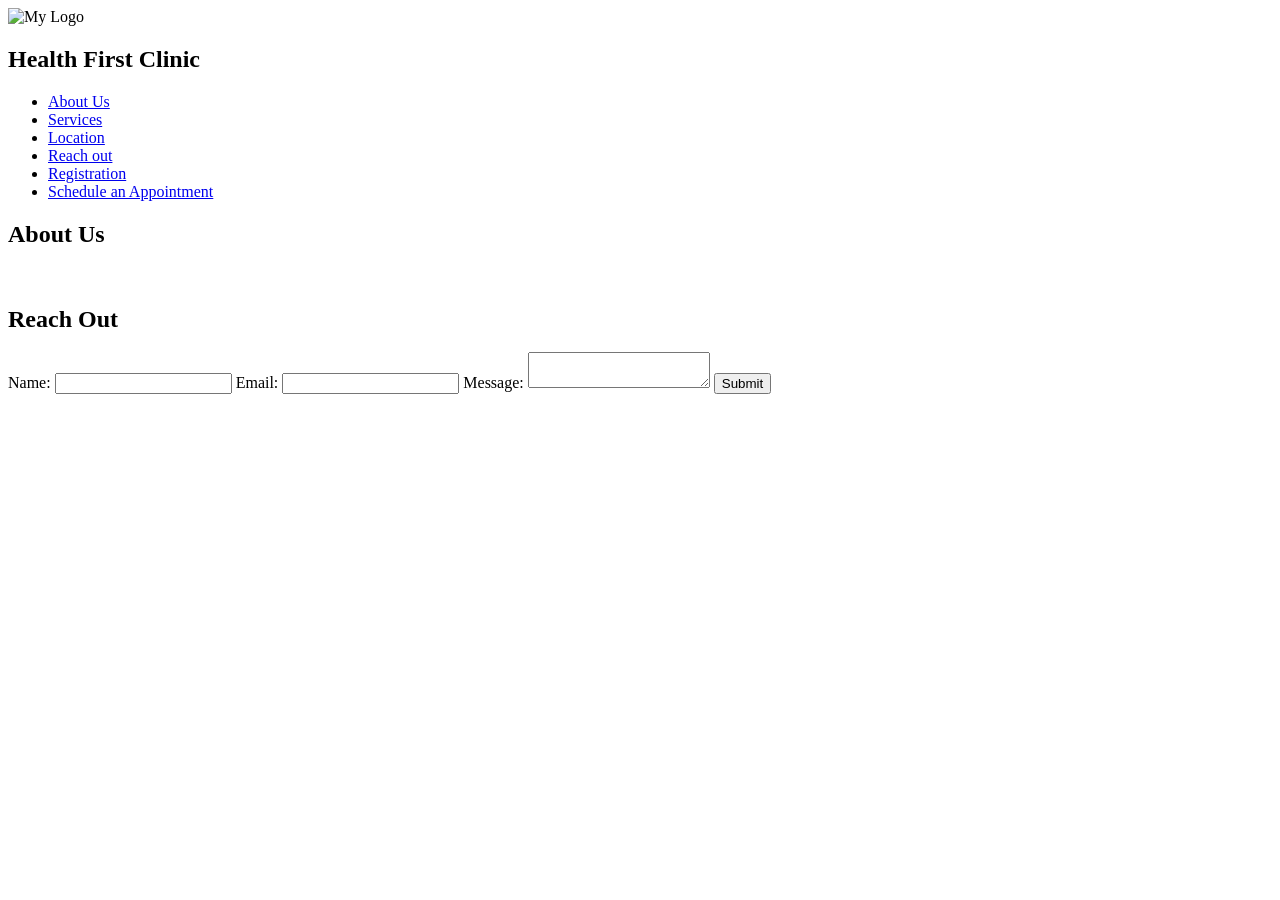
==== src/main/resources/templates/index.html @ ed82945d "Html page is connected to the port. after cliking on the register it shows the error "Access to loca" ====
<!DOCTYPE html>
<html lang="en">
<head>
    <meta charset="UTF-8">
    <meta name="viewport" content="width=device-width, initial-scale=1.0">
    <title>Hospital Management System</title>
    <link rel="stylesheet" href="../static/css/style-hms-homepage.css">
</head>
<body>
<header>
<nav class="navbar">
    <div class="navbar-left">
        <img src="../static/images/medical-logo.jpg" alt="My Logo" class="logo">
    </div>
    <div class="navbar-center">
        <h1>Health First Clinic</h1>
    </div>
    <div class="navbar-right">
        <nav>
            <ul class="nav-links">
                <li><a href="../templates/template-hms-homepage.html#about">About Us</a></li>
                <li><a href="../templates/template-hms-location.html#services">Services</a></li>
                <li><a href="../templates/template-hms-location.html#location">Location</a></li>
                <li><a href="../templates/template-hms-homepage.html#contact">Reach out</a></li>
                <li><a href="user-registration.html#registrationForm">Registration</a></li>
                <li><a href="../templates/template-hms-appointments.html#appointmentForm"> Schedule an Appointment</a></li>
            </ul>
        </nav>
    </div>
</nav>
</header>


<section id="about">
    <div>
        <h2>About Us</h2>
    </div>
    <div>
        <p style="color: white;">We are commited towards community Health,Well-being and
            Disease prevention through our expertise Doctors
            and Advanced medical treatments.
            Our Services  are available to the Patients 24/7.</p>
    </div>
</section>



<section id="contact">
     <h2>Reach Out</h2>
    <form id="contactForm">
        <label for="name">Name:</label>
        <input type="text" id="name" name="name" required>
        <label for="email">Email:</label>
        <input type="email" id="email" name="email" required>
        <label for="message">Message:</label>
        <textarea id="message" name="message" required></textarea>
        <button type="submit">Submit</button>
    </form>
</section>
<script>
    document.getElementById('contactForm').addEventListener('submit', function (event) {
        event.preventDefault();
            const contName = document.getElementById('name').value;
            const contEmail = document.getElementById('email').value;
            if (!contName || !contEmail) {
            alert('Submit is not complete, until you fill all the fields.');
            return;
        }
        alert('We will reach you soon to address your concerns');
    });
</script>
<!--script src="../static/js/script-hms-homepage.js"></script-->
</body>
</html>

<!--footer>
    <p>&copy; 2024 Health First Clinic. All rights reserved.</p>
</footer-->

<!--script>
    function navigateToDetails(id) {
        localStorage.setItem('detailId', id);
        window.location.href = 'details.html';
    }
</script-->
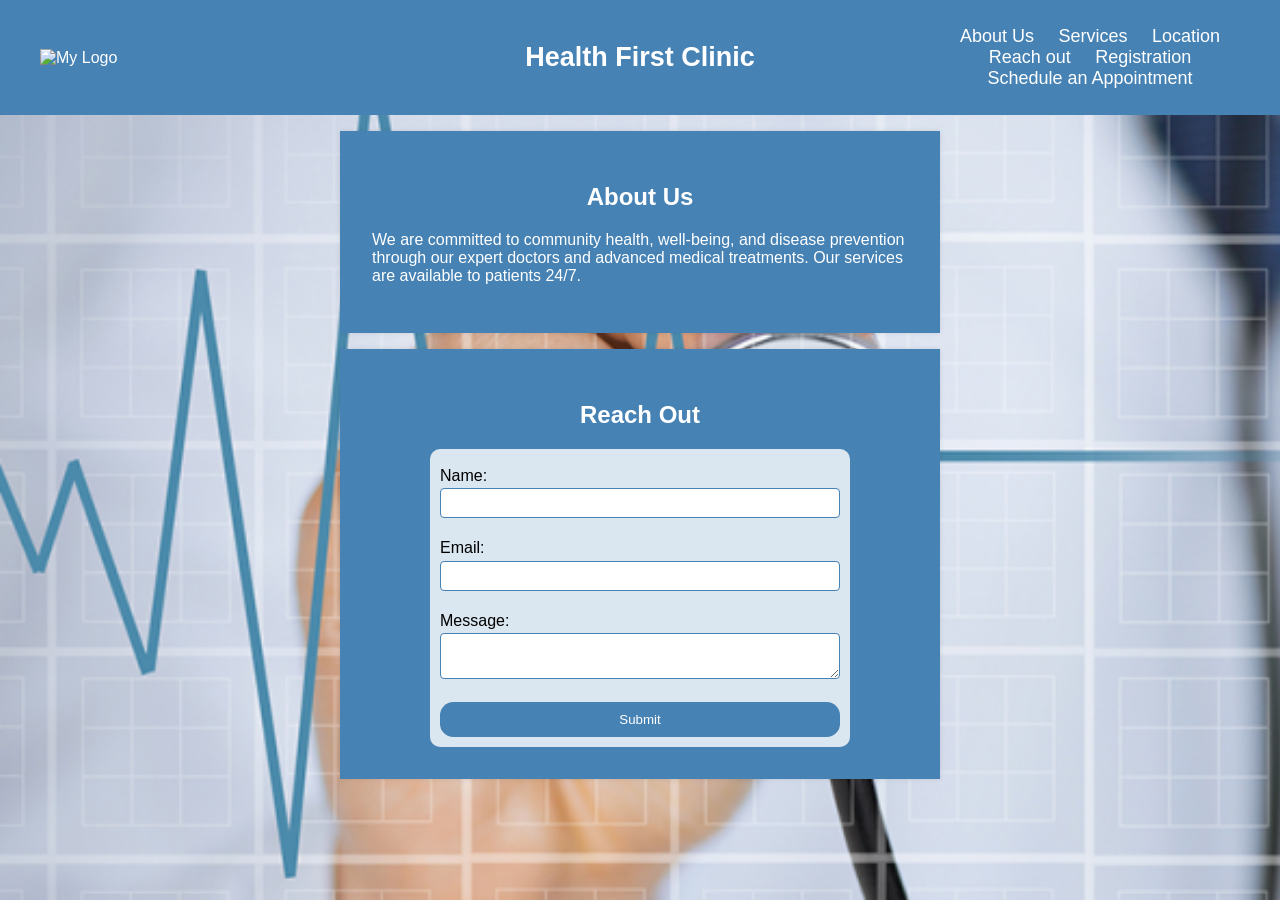
==== commit 0a1d193d: "Html page is connected to the port. after cliking on the register it shows the error "Access to loca" ====
--- a/src/main/resources/templates/index.html
+++ b/src/main/resources/templates/index.html
@@ -1,52 +1,66 @@
 <!DOCTYPE html>
-<html lang="en">
+<html lang="en" xmlns:th="http://www.thymeleaf.org">
 <head>
     <meta charset="UTF-8">
-    <meta name="viewport" content="width=device-width, initial-scale=1.0">
     <title>Hospital Management System</title>
-    <link rel="stylesheet" href="../static/css/style-hms-homepage.css">
+    <link rel="stylesheet" href="../static/css/styles.css" th:href="@{/css/styles.css}">
+    <script type="text/javascript" src="../static/js/home.js" th:src="@{/js/home.js}"></script>
+
+    <style>
+        body {
+            background-image: url("../static/images/image-stethoscope.png");
+            background-size: cover; /* Adjust background size */
+            background-position: center; /* Center the image */
+            background-repeat: no-repeat; /* Prevent image repetition */
+        }
+
+        /* You can also set a background image for specific elements */
+        .header-background {
+            background-image: url("../static/images/image-stethoscope.png");
+            background-size: cover;
+            background-position: center;
+            background-repeat: no-repeat;
+        }
+    </style>
 </head>
 <body>
 <header>
-<nav class="navbar">
-    <div class="navbar-left">
-        <img src="../static/images/medical-logo.jpg" alt="My Logo" class="logo">
-    </div>
-    <div class="navbar-center">
-        <h1>Health First Clinic</h1>
-    </div>
-    <div class="navbar-right">
-        <nav>
-            <ul class="nav-links">
-                <li><a href="../templates/template-hms-homepage.html#about">About Us</a></li>
-                <li><a href="../templates/template-hms-location.html#services">Services</a></li>
-                <li><a href="../templates/template-hms-location.html#location">Location</a></li>
-                <li><a href="../templates/template-hms-homepage.html#contact">Reach out</a></li>
-                <li><a href="user-registration.html#registrationForm">Registration</a></li>
-                <li><a href="../templates/template-hms-appointments.html#appointmentForm"> Schedule an Appointment</a></li>
-            </ul>
-        </nav>
-    </div>
-</nav>
+    <nav class="navbar">
+        <div class="navbar-left">
+            <img th:src="@{/images/medical-logo.jpg}" alt="My Logo" class="logo">
+        </div>
+        <div class="navbar-center">
+            <h1>Health First Clinic</h1>
+        </div>
+        <div class="navbar-right">
+            <nav>
+                <ul class="nav-links">
+                    <li><a href="#">About Us</a></li>
+                    <li><a href="#">Services</a></li>
+                    <li><a th:href="@{/location}">Location</a></li>
+                    <li><a href="#">Reach out</a></li>
+                    <li><a th:href="@{/userRegistration}">Registration</a></li>
+                    <li><a th:href="@{/appointments}">Schedule an Appointment</a></li>
+                </ul>
+            </nav>
+        </div>
+    </nav>
 </header>
-
 
 <section id="about">
     <div>
         <h2>About Us</h2>
     </div>
     <div>
-        <p style="color: white;">We are commited towards community Health,Well-being and
-            Disease prevention through our expertise Doctors
-            and Advanced medical treatments.
-            Our Services  are available to the Patients 24/7.</p>
+        <p style="color: white;">We are committed to community health, well-being, and
+            disease prevention through our expert doctors
+            and advanced medical treatments.
+            Our services are available to patients 24/7.</p>
     </div>
 </section>
 
-
-
 <section id="contact">
-     <h2>Reach Out</h2>
+    <h2>Reach Out</h2>
     <form id="contactForm">
         <label for="name">Name:</label>
         <input type="text" id="name" name="name" required>
@@ -57,29 +71,18 @@
         <button type="submit">Submit</button>
     </form>
 </section>
+
 <script>
     document.getElementById('contactForm').addEventListener('submit', function (event) {
         event.preventDefault();
-            const contName = document.getElementById('name').value;
-            const contEmail = document.getElementById('email').value;
-            if (!contName || !contEmail) {
-            alert('Submit is not complete, until you fill all the fields.');
+        const contName = document.getElementById('name').value;
+        const contEmail = document.getElementById('email').value;
+        if (!contName || !contEmail) {
+            alert('Submit is not complete until you fill all the fields.');
             return;
         }
-        alert('We will reach you soon to address your concerns');
+        alert('We will reach you soon to address your concerns.');
     });
 </script>
-<!--script src="../static/js/script-hms-homepage.js"></script-->
 </body>
 </html>
-
-<!--footer>
-    <p>&copy; 2024 Health First Clinic. All rights reserved.</p>
-</footer-->
-
-<!--script>
-    function navigateToDetails(id) {
-        localStorage.setItem('detailId', id);
-        window.location.href = 'details.html';
-    }
-</script-->
